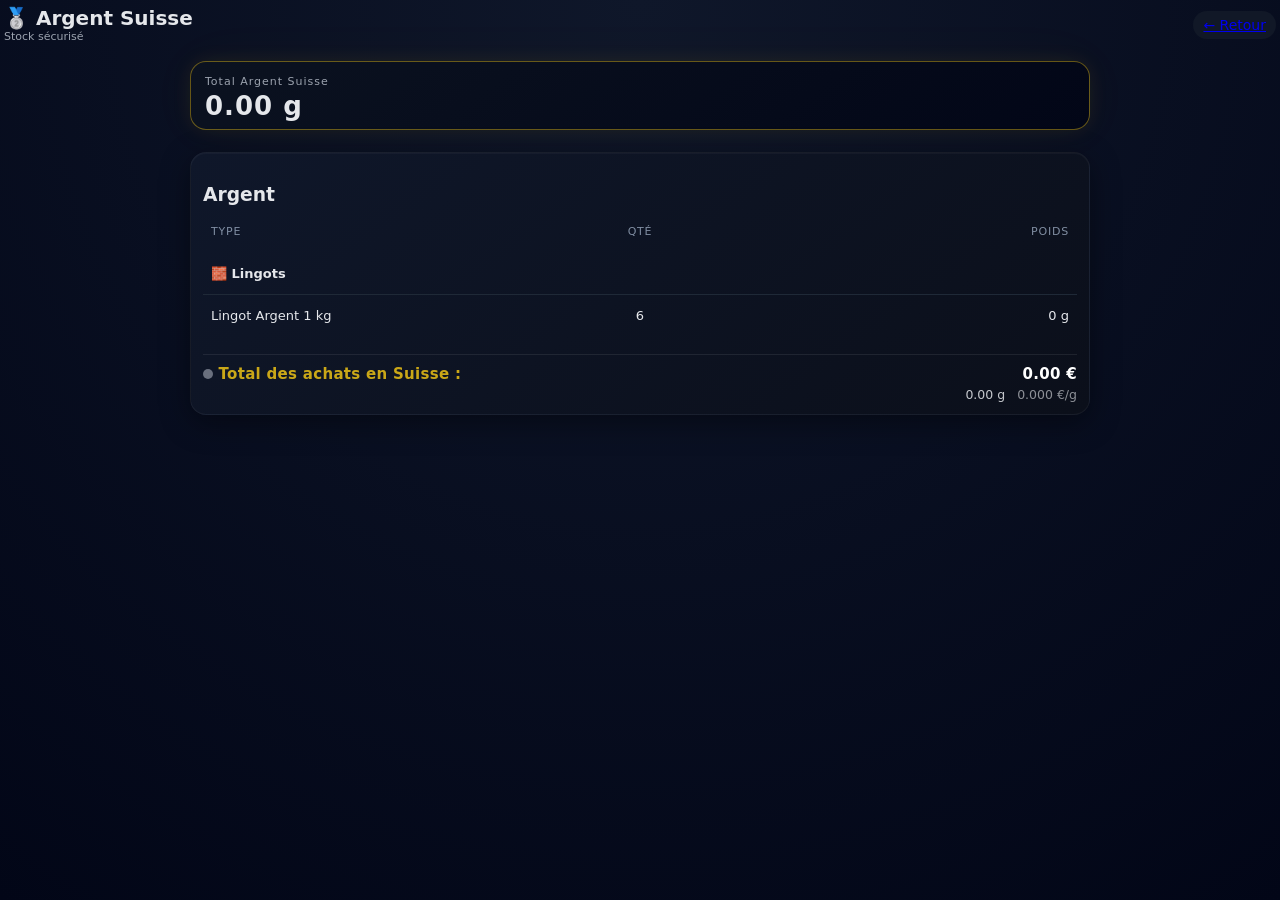
==== argent-suisse.html @ 0f7c6a0f "Add files via upload" ====
<!DOCTYPE html>
<html lang="fr">
<head>
  <meta charset="UTF-8">
  <meta name="viewport" content="width=device-width, initial-scale=1.0">
  <title>🥈 Argent Suisse</title>

  <link rel="stylesheet" href="style.css?v=20263004">
  <link rel="stylesheet" href="couleurs.css?v=20263004">
  
</head>

<body>

<!-- HEADER -->
<div class="header">
  <div class="header-left"><h2>🥈 Argent Suisse</h2><small>Stock sécurisé</small></div>
  <div class="header-right"><a href="index.html" class="badge">← Retour</a></div>
</div>

<div class="container"> <!-- TOTAL -->
<div class="highlight"><small>Total Argent Suisse</small><h2 id="totalSilver">0 g</h2></div>
<div class="card"><h3>Argent</h3>

	
  <!-- TABLE -->
  

    <table>
      <thead>
        <tr>
          <th>Type</th>
          <th>Qté</th>
          <th>Poids</th>
        </tr>
      </thead>

      <tbody>

        <!-- LINGOTS -->
        <tr>
          <td colspan="3"><strong>🧱 Lingots</strong></td>
        </tr>

        <tr data-label="L. 1Kg."><td>Lingot Argent 1 kg</td><td>6</td><td class="poids">0 g</td></tr>
		</tbody>  
</table>       

<br>

   
	<div class="total-line">
	   <span><span class="dot dot-argent"></span> Total des achats en Suisse : </span>
	   <span id="totalValeur">0 €</span>
	</div>
	<div class="total-sub">
		<span id="tableTotal">0 g</span>
	    <span id="prixMoyen">0 €/g</span>
	</div>

</div><!-- Fin CARD -->
</div><!-- Fin container -->  

<script src="achats.js"></script>	


<script>

// 🔹 données
const data = typeof metaux !== "undefined" ? metaux : [];

// 🔹 filtre ARGENT Suisse
const argentSuisse = data.filter(m => m.type === "ARGENT" && m.loc === "Suisse");

// 🔹 mapping
const map = {};

argentSuisse.forEach(m => {
  if (!map[m.label]) {
    map[m.label] = { poids: 0, total: 0 };
  }

  map[m.label].poids += m.poids || 0;
  map[m.label].total += m.tot || 0;
});

// 🔹 totaux
let totalPoids = 0;
let totalValeur = 0;

argentSuisse.forEach(m => {
  totalPoids += m.poids || 0;
  totalValeur += m.tot || 0;
});

// 🔹 injection lignes
document.querySelectorAll("tr[data-label]").forEach(row => {
  const label = row.dataset.label;
  const item = map[label];

  if (!item) return;

  const poidsCell = row.querySelector(".poids");
  if (poidsCell) {
    poidsCell.textContent = item.poids.toFixed(2) + " g";
  }
});

// 🔹 prix moyen
const prixMoyen = totalPoids > 0 ? totalValeur / totalPoids : 0;

// 🔹 affichage
document.getElementById("totalSilver").textContent =
  totalPoids.toFixed(2) + " g";

document.getElementById("tableTotal").textContent =
  totalPoids.toFixed(2) + " g";

document.getElementById("totalValeur").textContent =
  totalValeur.toFixed(2) + " €";

document.getElementById("prixMoyen").textContent =
  prixMoyen.toFixed(3) + " €/g";

</script>

</body>
</html>
---- style.css ----
/* ===== GLOBAL ===== */ 
body {
    margin: 0;
    min-height: 100vh;
    background: transparent;
    -webkit-tap-highlight-color: transparent;
    font-family: system-ui, sans-serif;
    color: #e5e7eb;
    overscroll-behavior: none;
}

.center {text-align: center;}

/* montant pro finance */
.amount {text-align: right; font-variant-numeric: tabular-nums; letter-spacing: 0.3px; }
.total-sub {display: flex; justify-content: flex-end; gap: 12px; font-size: 12.5px; font-weight: 500; margin-top: 4px; opacity: 0.85; }                
.total-sub span {font-variant-numeric: tabular-nums; }
#prixMoyen {opacity: 0.7; }


/* =====  
background: radial-gradient(circle at top, #0f172a, #020617);
===== */  

html {
     background: radial-gradient(circle at top, #0f172a, #020617);
}

.container {
    max-width: 900px;
    margin: auto;
    padding: 12px;
    position: relative;
    display: flex;
    flex-direction: column;
    gap: 12px;  /* 🔥 ESPACE GLOBAL ENTRE TOUS LES BLOCS */
}

h3 {
    margin-bottom: 6px;
}


h4 span {
    font-size: 12px;   /* 🔽 plus petit */
    opacity: 0.6;      /* 🔽 discret */
    margin-left: 4px;
    margin-bottom: 10px;
}


/* ===== TEXT UTILS ===== */
.text-muted { color: #9ca3af; }
.text-small { font-size: 12px; }
.gold { color: #facc15; }

/* ===== HEADER ===== */
.header {
    display: flex;
    justify-content: space-between;
    align-items: center;
    padding: 6px 4px;
}

.header-left {
    display: flex;
    flex-direction: column;
}

.header-left h2 {
    margin: 0;
    font-size: 20px;
}

.header-left small {
    font-size: 11px;
    color: #9ca3af;
}

.header-actions {
    display: flex;
    align-items: center;
    gap: 10px;
}

.header-right {
    display: flex;
    align-items: center;
}

.refresh {
    font-size: 18px;
    opacity: 0.7;
    cursor: pointer;
    transition: 0.2s;
}

.refresh:active {
    transform: scale(0.9);
}



/* Badge variation + perf style app */
.badge-perf {
    font-size: 13px;
    padding: 5px 10px;

    border-radius: 999px;
    font-weight: 500;

    opacity: 0.95;
    transform: translateY(-1px);
    transition: all 0.3s ease;
}

.badge-perf:not(.positive):not(.negative) {
    color: var(--ratio-froid);
}

/* 🔥 effet glow */
.badge-perf.positive {
    text-shadow: 0 0 6px rgba(34,197,94,0.4);
}

.badge-perf.negative {
    color: var(--perf-negative); /* 🔥 AJOUT CRUCIAL */
    opacity: 1;
    text-shadow: 0 0 6px rgba(239,68,68,0.4);
}




@keyframes pulse {
    0% { transform: scale(1); }
    50% { transform: scale(1.08); }
    100% { transform: scale(1); }
}

.badge-perf.flash {
    animation: pulse 0.4s ease;
}




.badge {
    padding: 6px 10px;
    border-radius: 20px;
    font-size: 14px;
    background: #111827;
}

/* ===== CARDS ===== */
.card {
    touch-action: manipulation;
    background: linear-gradient(145deg, #0f172a, #0b0f1a);
    backdrop-filter: blur(6px);
    border: 1px solid rgba(255,255,255,0.05);
    border-radius: 16px;
    padding: 12px;
    margin-top: 0px;
    transition: 0.2s;
    box-shadow: 
        0 8px 30px rgba(0,0,0,0.4),
        inset 0 1px 0 rgba(255,255,255,0.03);
pointer-events: auto;
}

.card.repartition {
    padding: 8px;
}

.card.repartition h3 {
    margin-bottom: 2px;
}

.card:hover {
    transform: translateY(-2px);
    box-shadow: 
        0 10px 40px rgba(0,0,0,0.6),
        inset 0 1px 0 rgba(255,255,255,0.04);
}

.card:active {
    transform: scale(0.98);
}

.card table {
    margin-bottom: -6px;
}




/* ===== Total Global ===== */

.highlight {
     box-shadow: 
        0 0 20px rgba(250, 204, 21, 0.08),
        0 0 60px rgba(250, 204, 21, 0.03);
    border: 1px solid rgba(250, 204, 21, 0.4);
    padding: 8px 14px;   /*  AVANT: 12px 16px */
    border-radius: 16px;
    background: linear-gradient(145deg, #0b1220, #020617);
    margin-bottom: 10px;  /*  espace sous le total */
}


.highlight small {
   font-size: 11px;
    margin-bottom: 2px;
    letter-spacing: 1px;
    color: #9ca3af;
}

.highlight h2 {
    margin: 2px 0 0;   /*  réduit espace */
    font-size: 26px;   /*  AVANT: 30px */
    font-weight: 700;
    letter-spacing: 1px;
}


/* ===== KPI ===== */
.kpi-grid {
    display: grid;
    grid-template-columns: repeat(3, 1fr);
    gap: 8px;
}


.kpi {
    height: 62px;
    padding: 10px;
    border-radius: 14px;

    background: linear-gradient(145deg, #0b1220, #020617);
    border: 1px solid rgba(255,255,255,0.08);

    display: flex;
    flex-direction: column;

    justify-content: flex-start; /* 🔥 LE FIX */
    gap: 2px; /* 🔥 micro spacing propre */

    position: relative;
}




.kpi small {
    font-size: 10px;
    color: #9ca3af;
    margin-bottom: 2px;
}


/* ===== valeur kpi centre ===== */
.kpi h3 {
    margin: 0;
    margin-top: 5px;
    font-size: 18px;
    text-align: center;
    font-weight: 600;
}

.kpi h3 span:first-child {
    margin: 0;
    margin-top: 4px; /* 🔥 descend un peu */
    font-size: 18px;
    font-weight: 600;
}





.kpi:nth-child(1),
.kpi:nth-child(3) {
    border: 1px solid rgba(250, 204, 21, 0.18);
    box-shadow: 0 0 8px rgba(250,204,21,0.08);
}


.kpi:nth-child(2) {
    border: 1px solid rgba(192, 192, 192, 0.35);

    box-shadow: 
        0 0 8px rgba(192,192,192,0.15),
        inset 0 0 4px rgba(255,255,255,0.05);
}

.kpi:active {
    transform: scale(0.97);
}

/* ===== valeur kpi % ===== */
.kpi-var {
    position: absolute;
    bottom: 6px;
    right: 8px;

    font-size: 11px;
    font-weight: 500;
    letter-spacing: 0.3px;

    white-space: nowrap;
}


/* ===== ALERT ===== */
.alert-box {
    margin-top: 6px;
    margin-bottom: 2px; /* 🔥 resserre vers le bas */
    padding: 6px 10px;
    border-radius: 8px;
    font-size: 12px;
    text-align: center;
    background: rgba(59, 130, 246, 0.1);
    color: #93c5fd; 
}

#zone-action {
    font-size: 11px;
    opacity: 0.75;
    display: block;
    margin-top: 2px;
}


/* ===== DONUT ===== */
@keyframes donutEnter {
    0% {
        transform: rotate(-120deg) scale(0.8);
        opacity: 0;
    }
    60% {
        transform: rotate(10deg) scale(1.05);
        opacity: 1;
    }
    100% {
        transform: rotate(0deg) scale(1);
    }
}


/*uniquement une animation d’entrée*/
.donut.enter .donut-inner {
    animation: donutEnter 0.8s ease-out;
}





.repartition-grid {
    display: grid;
    grid-template-columns: 1fr 1fr;
    gap: 16px;
}

.bloc {
    text-align: center;
    display: flex;
    flex-direction: column;
    align-items: center;
}

.donut {
    transform: none;
    position: relative;
    margin: 4px auto;
    isolation: isolate;
    width: 110px;
    height: 110px;
    border-radius: 50%;
    transition: transform 1s ease;
}


.donut-label {
    position: absolute;

    top: 0;
    left: 0;

    width: 100%;
    height: 100%;

    display: flex;
    align-items: center;
    justify-content: center;

    z-index: 10;
    pointer-events: none;

    text-align: center;
    font-variant-numeric: tabular-nums;

    transform: translateX(1px);
}


.donut-label > div {
    display: flex;
    flex-direction: column;
    align-items: center;
    justify-content: center;

    gap: 2px; /* 🔥 seul réglage autorisé */
}




.donut-label small {
    font-size: 10.5px;
    opacity: 0.65;
    margin: 0;
}


.donut-label span {
    font-size: 14px;
    font-weight: 600;
    margin: 0;
}



.donut-inner {
    width: 100%;
    height: 100%;
    border-radius: 50%;
    overflow: hidden;
    box-shadow: 
        0 0 0 1px rgba(255,255,255,0.06),
        0 8px 20px rgba(0,0,0,0.5),
        0 0 40px rgba(250, 204, 21, 0.18);
    animation: donutBreath 6s ease-in-out infinite;
    will-change: transform;
    display: flex;
    align-items: center;
    justify-content: center;
    pointer-events: none;
    z-index: 2;
    transform-origin: center;
}







.donut.show {
    transform: scale(1);
    opacity: 1;
}


/* micro effet “respiration” */
@keyframes donutBreath {
    0% { transform: scale(1); }
    50% { transform: scale(1.015); }
    100% { transform: scale(1); }
}





/* 🔥 effet lumière (haut) */
.donut::before {
    content: "";
    position: absolute;
    inset: 0;
    border-radius: 50%;

    background: radial-gradient(
        circle at 50% 0%,
        rgba(255,255,255,0.25),
        transparent 60%
    );

    opacity: 0.5;
    pointer-events: none;
}

/* 🔥 centre travaillé (profondeur réelle) */
.donut::after {
    content: "";
    position: absolute;
    inset: 22px;
    border-radius: 50%;

    background: radial-gradient(
        circle at 50% 50%,
        #020617 50%,
        #000 100%
    );

    z-index: 1;

    box-shadow:
        inset 0 10px 20px rgba(0,0,0,0.9),
        inset 0 -2px 4px rgba(255,255,255,0.06),
        0 0 0 1px rgba(255,255,255,0.03);
}


/* 🔥 hover subtil */
.donut:hover {
    transform: scale(1.05);
}


/* 🔵 ETF glow cohérent */
.donut.etf {
    box-shadow: 
        0 0 0 1px rgba(255,255,255,0.06),
        0 8px 20px rgba(0,0,0,0.5),
        0 0 25px rgba(56,189,248,0.20);
}






/* ===== TABLE ===== */
table {
    width: 100%;
    border-collapse: collapse;
    font-size: 13px;
    table-layout: fixed;
}

/* ===== HEADERS ===== */
th {
    color: #94a3b8;
    text-transform: uppercase;
    letter-spacing: 0.8px;
    font-size: 11px;
    font-weight: 500;
    padding: 10px 8px;
    text-align: left;
    opacity: 0.85;
}

tr {
    height: 42px;
    transition: background 0.2s ease;
}


/* ===== CELLS ===== */

td {
    padding: 10px 8px;
    border-bottom: 1px solid #1f2937;
    transition: color 0.3s ease;
}

/* dernière ligne */
table tr:last-child td {
    border-bottom: none;
}

/* hover */
tr:hover {
    background: rgba(255,255,255,0.03);
}

/* éviter retour ligne */
th, td {
    white-space: nowrap;
}

/* ===== ALIGNEMENTS PAR COLONNE ===== */

/* Type */
th:nth-child(1), td:nth-child(1) {
    text-align: left;
}

/* Stockage */
th:nth-child(2), td:nth-child(2) {
    text-align: center;
}

/* Qté */
th:nth-child(3), td:nth-child(3) {
    text-align: right;
}

/* Spot */
th:nth-child(4), td:nth-child(4) {
    text-align: right;
}

/* Gain */
th:nth-child(5),
td:nth-child(5) {
    text-align: right;
    font-weight: 600; /* ← on unifie ici */
    padding-right: 18px;
}




/* Perf */
th:nth-child(6),
td:nth-child(6) {
    text-align: right;
    font-weight: 600;
    padding-left: 10px;
}


/* chiffres propres */
td:nth-child(5),
td:nth-child(6) {
    font-variant-numeric: tabular-nums;
    letter-spacing: 0.2px;
}


td:nth-child(5) {
    opacity: 0.85;
}

td:nth-child(6) {
    opacity: 1;
}





/* ===== GRAPH ===== */
#chart-10j {
    width: 100% !important;
    height: 220px !important;
}


/* ===== Total des 2 derniers blocs Metaux et ETF ===== */
.total-line {
    margin-top: 4px;
    padding-top: 10px;
    border-top: 1px solid rgba(255,255,255,0.08);

    display: flex;
    justify-content: space-between;
    align-items: center;

    font-weight: 600;
    font-size: 15px;
    letter-spacing: 0.3px;

    color: #facc15;
}


/* petit effet premium sur le total */
.total-line span:first-child {
    opacity: 0.8;
}


.total-line span:last-child {
    color: #fff;
    font-weight: 700;
}


/* ===== RÉDUIRE L’ESPACE ENTRE DONUT ET LÉGENDE ===== */
.legend {
    margin-top: 6px;
    width: 100%;
    display: flex;
    flex-direction: column;
    align-items: center;
}



.legend-item {
     display: flex;
    align-items: center;
    justify-content: space-between;
    width: 160px;
    font-size: 13px;
    margin: 4px 0;
}

.legend-item span {
    opacity: 0.9;
}

.legend-item:hover {
    transform: translateX(4px);
    transition: 0.2s;
}

.dot {
    width: 8px;
    height: 8px;
    border-radius: 50%;
    display: inline-block;   /* 🔥 IMPORTANT */
}



.legend div::before {
    display: none !important;
}

.legend {
    list-style: none;
    padding-left: 0;
}

.legend div {
    display: block !important;
}

.legend-item::before {
    display: none !important;
    content: none !important;
}

.legend-item span:nth-child(2){
    opacity: 0.85;
}

.legend-item span:last-child {
    font-variant-numeric: tabular-nums;
}

.legend-item {
    font-size: 13px;
    letter-spacing: 0.2px;
}

.alert-nord-tempere {
    background: linear-gradient(
        135deg,
        rgba(30, 58, 95, 0.6),
        rgba(14, 165, 233, 0.5)
    );
    color: #e0f2fe;
}


.refresh.spin {
    animation: spin 0.8s ease-in-out;
}

@keyframes spin {
    from { transform: rotate(0deg); }
    to { transform: rotate(360deg); }
}


/* ===== BPGDM ===== */
.etf-header {
    display: flex;
    justify-content: space-between;
    align-items: center;
}

.bpgdm-badge {
    font-size: 11px;
    padding: 3px 8px;
    border-radius: 999px;

    opacity: 0.8;
    font-weight: 500;

    background: rgba(255,255,255,0.05);
    border: 1px solid rgba(255,255,255,0.08);

    letter-spacing: 0.2px;
}

@keyframes flashStrong {
    0% {
        transform: scale(1);
        opacity: 1;
        text-shadow: 0 0 0px rgba(34,197,94,0.4);
    }
    50% {
        transform: scale(1.25);
        opacity: 0.6;
        text-shadow: 0 0 12px rgba(34,197,94,0.9);
    }
    100% {
        transform: scale(1);
        opacity: 1;
        text-shadow: 0 0 0px rgba(34,197,94,0.4);
    }
}

.flash-strong {
    animation: flashStrong 0.9s ease-in-out infinite;
}


/* 🔥 glow dynamique alert */
.alert-glow-soft {
    box-shadow: 
        0 0 10px rgba(251,146,60,0.25),
        0 0 30px rgba(251,146,60,0.12);
}

.alert-glow-strong {
    box-shadow: 
        0 0 12px rgba(34,197,94,0.5),
        0 0 40px rgba(34,197,94,0.25),
        0 0 80px rgba(34,197,94,0.12);
}

.timeframe {
    display: flex;
    gap: 10px;
    margin-top: 12px;
    margin-bottom: 10px;
}

.tf {
    flex: 1;
    padding: 10px 0;
    border-radius: 10px;
    background: #020617;
    color: #94a3b8;
    border: 1px solid rgba(148,163,184,0.15);
    font-size: 12px;
    font-weight: 500;
    transition: all 0.25s ease;
}

/* 🔥 actif */
.tf.active {
    background: #38bdf8;
    color: #020617;
    border-color: #38bdf8;
    box-shadow: 0 0 10px rgba(56,189,248,0.4);
}

/* ✨ hover subtil */
.tf:not(.active):hover {
    color: #cbd5f5;
    border-color: rgba(148,163,184,0.3);
}

/* 👇 micro interaction (effet app) */
.tf:active {
    transform: scale(0.97);
}


/* 🔥 Rendre ratio vivant */
#ratio {
    cursor: pointer;
    position: relative;
    transition: all 0.25s ease;
}

#ratio:hover {
    color: var(--ratio-hover);
    text-shadow: 0 0 8px var(--ratio-hover-glow);
}

#ratio:active {
    transform: scale(0.96);
}

.ratio-hint {
    font-size: 12px;
    opacity: 0.5;
    margin-left: 4px;
    transition: 0.2s;
}

#ratio:hover .ratio-hint {
    opacity: 1;
    transform: scale(1.2);
}


/* ===== BOUSSOLE ===== */

/* container */
.boussole-container {
    position: relative;
    max-width: 360px;
    margin: 60px auto 20px;
}

/* image */
.boussole-img {
    width: 100%;
    border-radius: 20px;
    box-shadow: 0 10px 40px rgba(0,0,0,0.6);
}


/* aiguille */
.needle {
    position: absolute;

    top: 38.8%;
    left: 50%;

    width: 3px;
    height: 28.9%;

    /* 🎯 dégradé plus lisible */
    background: linear-gradient(to top, #b45309, #facc15 70%, #fff);

    transform-origin: bottom center;

    border-radius: 2px;

    /* 🔥 contraste + profondeur */
    box-shadow: 
        0 0 10px rgba(250,204,21,0.7),
        0 0 2px rgba(0,0,0,0.8),
        0 0 4px rgba(0,0,0,0.6);

    /* 🎯 contour léger pour détacher du fond */
    border: 1px solid rgba(0,0,0,0.5);
}


/* centre de l’aiguille */
.needle::after {
    content: "";
    position: absolute;

    bottom: 0;
    left: 50%;
    transform: translate(-50%, 50%);

    width: 12px;
    height: 12px;

    background: radial-gradient(circle, #facc15, #f59e0b);
    border-radius: 50%;

    box-shadow: 0 0 14px rgba(250,204,21,0.9);
}

/* texte zone */
.boussole-zone {
    margin-top: 20px;
    font-size: 13px;
    opacity: 0.7;
}

/* valeur ratio */
.boussole-value {
    font-size: 26px;
    font-weight: 600;
}


.boussole-center {
    position: absolute;

    top: 50%;
    left: 50%;

    transform: translate(-50%, -50%);

    text-align: center;

    font-size: 14px;
    color: #e2e8f0;

    pointer-events: none;
}


.boussole-zone,
.boussole-value {
    text-align: center;
}

.zone-wrapper {
    display: flex;
    flex-direction: column;
    align-items: center;
}


.boussole-info {
    position: relative;
    text-align: center;
    font-size: 11px;
    opacity: 0.7;
    cursor: pointer;
}

.tooltip {
    opacity: 0;
    pointer-events: none;

    position: absolute;
    bottom: 130%;
    left: 50%;
    transform: translateX(-50%);

    background: #020617;
    color: #e2e8f0;
    padding: 6px 10px;
    border-radius: 6px;

    font-size: 11px;
    white-space: nowrap;

    border: 1px solid rgba(255,255,255,0.1);
    box-shadow: 0 10px 30px rgba(0,0,0,0.6);

    transition: opacity 0.2s ease;
}

.tooltip.show {
    opacity: 1;
    pointer-events: auto;
}


.tooltip::after {
    content: "";
    position: absolute;
    top: 100%;
    left: 50%;
    transform: translateX(-50%);

    border-width: 5px;
    border-style: solid;
    border-color: #020617 transparent transparent transparent;
}

/* ===== ANIMATIONS bloc alertes (version propre PC + mobile) ===== */

@keyframes pulseGreen {
    0%   { box-shadow: 0 0 6px rgba(34,197,94,0.15); }
    50%  { box-shadow: 0 0 16px rgba(34,197,94,0.35); }
    100% { box-shadow: 0 0 6px rgba(34,197,94,0.15); }
}

@keyframes pulseRed {
    0%   { box-shadow: 0 0 6px rgba(239,68,68,0.15); }
    50%  { box-shadow: 0 0 16px rgba(239,68,68,0.35); }
    100% { box-shadow: 0 0 6px rgba(239,68,68,0.15); }
}

@keyframes pulseOrange {
    0%   { box-shadow: 0 0 6px rgba(250,204,21,0.15); }
    50%  { box-shadow: 0 0 16px rgba(250,204,21,0.35); }
    100% { box-shadow: 0 0 6px rgba(250,204,21,0.15); }
}


/* ===== BASE ===== */

.alert-box {
   text-align: center;   /* 🔥 centre le texte */
   transition: box-shadow 0.4s ease;
   overflow: hidden;
   background: rgba(15,23,42,0.85);
}



/* ===== STATES ===== */

/* 🟢 Achat fort */
.alert-glow-strong {
    box-shadow: inset 0 0 12px rgba(34,197,94,0.25);
}

/* 🔴 Vente */
.alert-glow-soft {
    animation: pulseRed 2.5s infinite;
}

/* 🟠 Transition / métaux chauds */
.alert-glow-warm {
    animation: pulseOrange 2.5s infinite;
}

/* 🔵 Hold */
.alert-glow-neutral {
    box-shadow:
        0 0 10px rgba(56,189,248,0.15),
        0 0 25px rgba(56,189,248,0.2);
}


/* ===== MARKET INDICATOR ===== */

.total-wrapper {
    display: flex;
    justify-content: space-between;
    align-items: center;
}

.total-left {
    display: flex;
    flex-direction: column;
}

.total-right {
    display: flex;
    flex-direction: column;
    justify-content: center;  /* 🔥 centre contenu interne */
    align-items: flex-end;    /* garde aligné à droite */
    text-align: right;
}


/* badge */
.market-badge {
    background: transparent;   /* 🔥 enlève la box */
    border: none;              /* 🔥 supprime cadre */
    box-shadow: none;          /* 🔥 enlève effet bouton */
    font-size: 13px;
    font-weight: 600;
    padding: 0;                /* 🔥 enlève padding */ 
}


/* contexte */
.market-context {
    font-size: 11px;
    opacity: 0.7;
    margin-top: 2px;
    background: transparent;  
}

.total-wrapper {
    display: flex;
    justify-content: space-between;
    align-items: center; /* 🔥 centre verticalement */
}

@media (max-width: 600px){

    .total-wrapper {
        flex-direction: column;     /* 🔥 empile */
        align-items: flex-start;    /* aligné gauche */
        gap: 6px;
    }

    .total-right {
        align-items: flex-start;    /* 🔥 aligne avec le total */
        text-align: left;
    }

    .market-badge {
        font-size: 12px;
    }

    .market-context {
        font-size: 11px;
    }
}


/* 🔥 DESKTOP = UNE LIGNE */
.total-left {
    display: flex;
    align-items: baseline;
    gap: 6px;
    flex-wrap: nowrap;
}

.total-left small {
    margin: 0;
    white-space: nowrap;
    font-size: 12px;
}

.total-left small::after {
    content: " :";
}

.total-left h2 {
    margin: 0;
    font-size: 20px;
    white-space: nowrap;
}


@media (max-width: 600px){

    .total-left {
        width: 100%;              /* 🔥 prend toute la largeur */
        display: flex;
        flex-direction: column;
        align-items: center;      /* 🔥 centre horizontal */
        text-align: center;       /* 🔥 centre texte */
    }

}







/* ===== Show valeur ds donut ===== */


.donut::before,
.donut::after {
    pointer-events: none;
}




.popup-content {
    background: linear-gradient(145deg, #0b1220, #020617);
    padding: 16px 20px;
    border-radius: 14px;
    border: 1px solid rgba(255,255,255,0.08);
    text-align: center;
    font-size: 14px;
}

.popup-content div {
    margin: 6px 0;
}

#donut-metaux {
    touch-action: manipulation;
    position: relative;
    z-index: 5;
    cursor: pointer;
    pointer-events: auto;
}

.donut-inner {
    pointer-events: none;
}


.donut-label {
    pointer-events: none;
}




.donut::after {
    pointer-events: none;
}



.donut-tooltip {
    position: absolute;
    inset: 22px;

    display: flex;
    flex-direction: column;
    align-items: center;
    justify-content: center;

    background: rgba(2, 6, 23, 0.92);
    border-radius: 50%;

    font-size: 12px;
    text-align: center;
    line-height: 1.4;

    /* 🔥 animation smooth */
    opacity: 0;
    transform: scale(0.85);
    transition: all 0.25s ease;

    /* 🔥 interaction */
    pointer-events: none;

    /* 🔥 IMPORTANT : passe au-dessus de tout */
    z-index: 5;

    /* 🔥 profondeur */
    box-shadow:
        inset 0 0 20px rgba(0,0,0,0.8),
        0 0 15px rgba(0,0,0,0.4);
}


/* 🔥 état visible */
.donut-tooltip.show {
    opacity: 1;
    transform: scale(1);
    pointer-events: auto;
}


/* 🔥 style texte interne */
.donut-tooltip div {
    margin: 2px 0;
    font-weight: 500;
    letter-spacing: 0.3px;
}


/* 🔥 petite amélioration lisibilité */
.donut-tooltip div:nth-child(1) {
    color: #facc15; /* Or Suisse */
}

.donut-tooltip div:nth-child(2) {
    color: #f59e0b; /* Or Belgique */
}

.donut-tooltip div:nth-child(3) {
    color: #cbd5f5; /* Argent */
}


.global-split {
    display: flex;
    justify-content: space-between;
    margin-top: 6px;
    font-size: 13px;
    opacity: 0.85;
}

.alloc-grid{
    display:grid;
    grid-template-columns: 1fr 1fr;
    gap:12px;
}

.pill{
    display:flex;
    justify-content:space-between;
    align-items:center;
    padding:10px 14px;
    border-radius:12px;
    background:rgba(15,23,42,0.6);
    font-size:14px;
    backdrop-filter: blur(6px);
    border:1px solid rgba(148,163,184,0.1);
}

/* couleurs subtiles */
.pill.or strong{ color:#facc15; }
.pill.argent strong{ color:#e5e7eb; }
.pill.metaux strong{ color:#38bdf8; }
.pill.etf strong{ color:#38bdf8; }


/* ===== ALIGNEMENT DONUT CONTENT ===== */
.donut-label .content {
    display: flex;
    flex-direction: column;
    align-items: center;     /* 🔥 centre horizontal */
    justify-content: center; /* 🔥 centre vertical */
    text-align: center;
    gap: 2px;
    width: 100%;
}

.donut-label .content div {
    margin: 2px 0;
    display: flex;
    align-items: center;
    justify-content: center; /* 🔥 centre chaque ligne */
    font-size: 12.5px;
    line-height: 1.2;
    gap: 6px;
}

.donut-label .content small {
    font-size: 10px;
    opacity: 0.6;
}
.donut-label .content small {
    font-size: 10px;
    opacity: 0.6;
}

/* ===== JOURNAL ===== */

.journal-container {
    max-width: 760px;
    margin: auto;
    padding: 16px 12px;
    line-height: 1.65;
    font-size: 14px;
    color: #e2e8f0;
}

/* titre principal */
.journal-container h2 {
    margin-bottom: 10px;
    font-size: 20px;
}

/* sections */
.journal-container h3 {
    margin-top: 22px;
    font-size: 14px;
    color: #38bdf8;
    letter-spacing: 0.3px;
}

/* paragraphes */
.journal-container p {
    margin-top: 8px;
    opacity: 0.95;
}

/* table journal (différente de ton dashboard) */
.journal-table {
    width: 100%;
    border-collapse: collapse;
    margin-top: 10px;
    font-size: 13px;
}

.journal-table th {
    text-align: left;
    font-size: 11px;
    color: #94a3b8;
    padding: 6px;
}

.journal-table td {
    padding: 6px;
    border-bottom: 1px solid rgba(255,255,255,0.08);
}

/* signature */
.signature {
    margin-top: 20px;
    opacity: 0.75;
    font-style: italic;
    line-height: 1.5;
}

/* bloc final */
.journal-container b {
    font-weight: 600;
}

/* mobile */
@media (max-width: 600px){
    .journal-container {
        font-size: 13.5px;
        padding: 12px 10px;
    }
}

/* ===== JOURNAL NAV ===== */

.journal-nav {
    display: flex;
    flex-direction: column;
    gap: 10px;
}

.journal-nav button {
    padding: 14px;
    border-radius: 12px;

    background: linear-gradient(145deg, #0b1220, #020617);
    border: 1px solid rgba(255,255,255,0.08);

    color: #e5e7eb;
    font-size: 14px;
    font-weight: 500;

    transition: all 0.2s ease;
}

.journal-nav button:hover {
    transform: translateY(-2px);
    box-shadow: 0 0 15px rgba(56,189,248,0.2);
}

.journal-nav button:active {
    transform: scale(0.97);
}
---- couleurs.css ----
/* === BASE UI === */
#alert-text {
  font-weight: 600;
  transition: color 0.3s ease;
}

:root {
  --or-suisse: #facc15;
  --or-belgique: #fde68a;
  --argent: #9ca3af;

  --etf-monde: #38bdf8;
  --etf-seniors: #E0B0FF;  /* Mauve classique - Parme */
  --etf-juniors: #F2E6F5;  /* mauve très clair */

  --ratio-froid: #9ca3af;
  --ratio-moyen: #f59e0b;
  --ratio-chaud: #ef4444;
  --ratio-hover: #d1d5db;
  --ratio-hover-glow: rgba(56,189,248,0.6);

  --donut-gap: rgba(2,6,23,0.75);

  /* ✅ ICI le FIX */
  --perf-positive: #22c55e;
  --perf-negative: #ef4444;

  --bpgdm-neutral: #fb923c;
  --bpgdm-accum: #4ade80;


  --market-extreme-low: #ef4444;
  --market-low: #fb923c;
  --market-neutral: #94a3b8;
  --market-high: #22c55e;
  --market-extreme-high: #facc15;



  --chart-up: #22c55e;
  --chart-down: #ef4444;
  --chart-up-soft: #4ade80;
  --chart-down-soft: #f87171;

  --chart-mm: #a78bfa;

  --chart-tooltip-bg: #0f172a;
  --chart-tooltip-border: #38bdf8;
  --chart-text: #e2e8f0;

  --chart-white: #ffffff;
}


/* RATIO */
.ratio-froid {
  color: var(--ratio-froid);
}

.ratio-moyen {
  color: var(--ratio-moyen);
}

.ratio-chaud {
  color: var(--ratio-chaud);
}


/* DOTS */
 .dot {
  width: 10px;
  height: 10px;
  border-radius: 50%;
  display: inline-block;
}
.dot-or-suisse { background: var(--or-suisse); }
.dot-or-belgique { background: var(--or-belgique); }
.dot-argent { background: var(--argent); }

.dot-monde { background: var(--etf-monde); }
.dot-seniors { background: var(--etf-seniors); }
.dot-juniors { background: var(--etf-juniors); }


/* GAINS - PERF */
.positive { color: var(--perf-positive); font-weight: 600; transition: color 0.3s ease;}
.negative { color: var(--perf-negative); font-weight: 600; transition: color 0.3s ease;}





/* BPGDM */
.bpgdm-buy { color: var(--perf-positive); }
.bpgdm-sell { color: var(--perf-negative); }
.bpgdm-neutral { color: var(--bpgdm-neutral); }
.bpgdm-accum { color: var(--bpgdm-accum); }
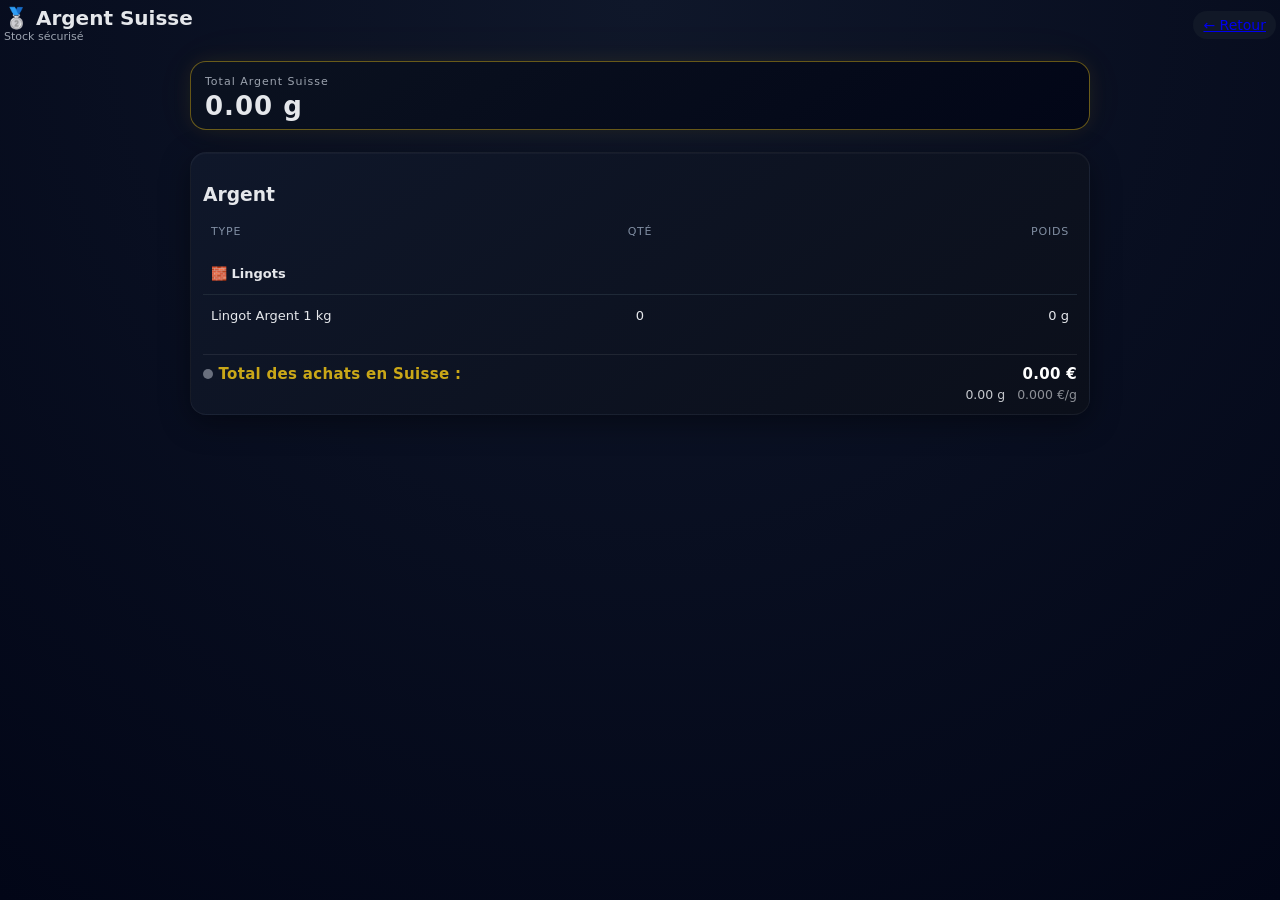
==== commit bac3e667: "Update argent-suisse.html" ====
--- a/argent-suisse.html
+++ b/argent-suisse.html
@@ -42,7 +42,7 @@
           <td colspan="3"><strong>🧱 Lingots</strong></td>
         </tr>
 
-        <tr data-label="L. 1Kg."><td>Lingot Argent 1 kg</td><td>6</td><td class="poids">0 g</td></tr>
+        <tr data-label="L. 1Kg."><td>Lingot Argent 1 kg</td><td>0</td><td class="poids">0 g</td></tr>
 		</tbody>  
 </table>       
 
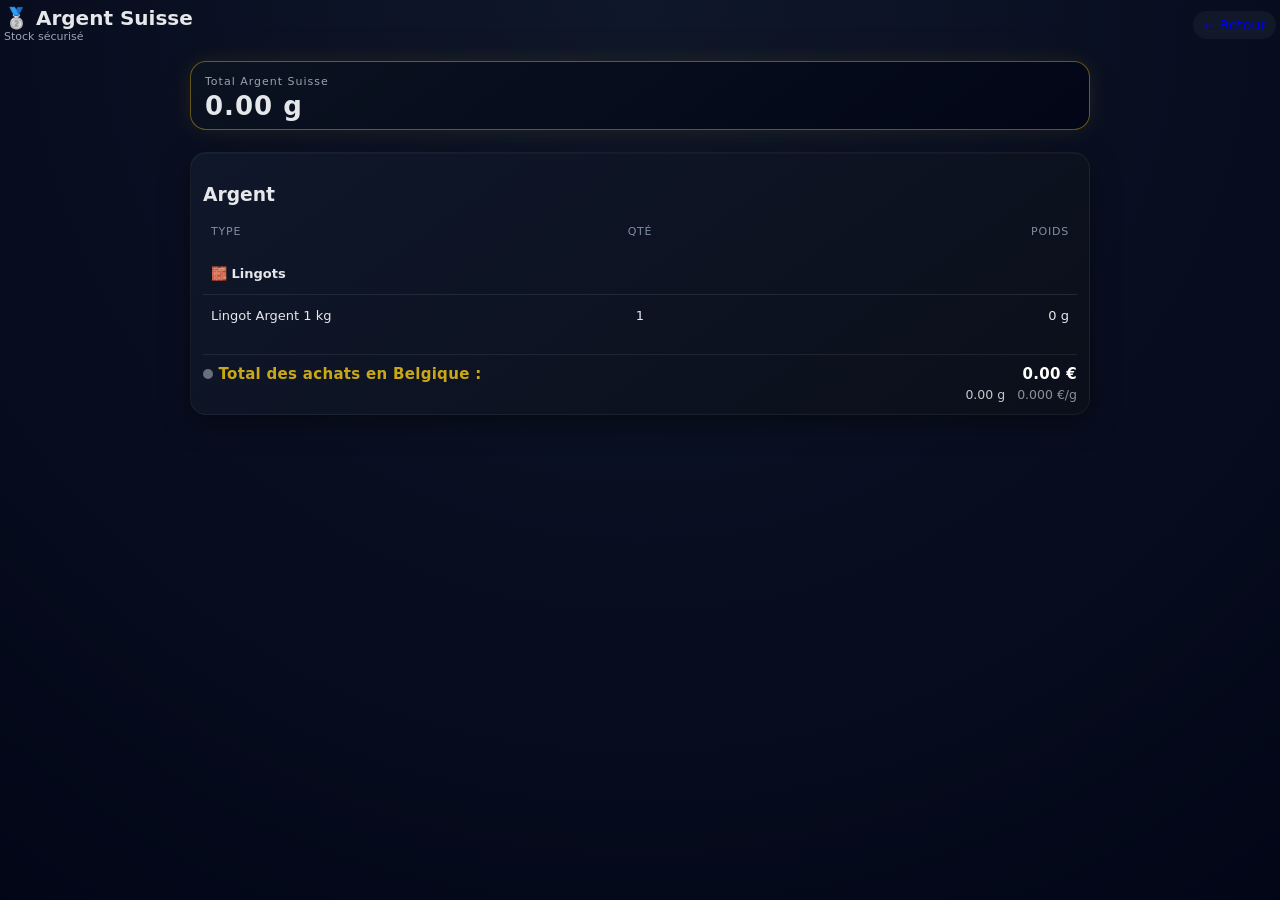
==== commit 3f0475d9: "Update argent-suisse.html" ====
--- a/argent-suisse.html
+++ b/argent-suisse.html
@@ -3,7 +3,7 @@
 <head>
   <meta charset="UTF-8">
   <meta name="viewport" content="width=device-width, initial-scale=1.0">
-  <title>🥈 Argent Suisse</title>
+  <title>🥈 Argent Belgique</title>
 
   <link rel="stylesheet" href="style.css?v=20263004">
   <link rel="stylesheet" href="couleurs.css?v=20263004">
@@ -42,7 +42,7 @@
           <td colspan="3"><strong>🧱 Lingots</strong></td>
         </tr>
 
-        <tr data-label="L. 1Kg."><td>Lingot Argent 1 kg</td><td>0</td><td class="poids">0 g</td></tr>
+        <tr data-label="L. 1Kg."><td>Lingot Argent 1 kg</td><td>1</td><td class="poids">0 g</td></tr>
 		</tbody>  
 </table>       
 
@@ -50,7 +50,7 @@
 
    
 	<div class="total-line">
-	   <span><span class="dot dot-argent"></span> Total des achats en Suisse : </span>
+	   <span><span class="dot dot-argent"></span> Total des achats en Belgique : </span>
 	   <span id="totalValeur">0 €</span>
 	</div>
 	<div class="total-sub">
@@ -70,7 +70,7 @@
 const data = typeof metaux !== "undefined" ? metaux : [];
 
 // 🔹 filtre ARGENT Suisse
-const argentSuisse = data.filter(m => m.type === "ARGENT" && m.loc === "Suisse");
+const argentSuisse = data.filter(m => m.type === "ARGENT" && m.loc === "Belgique");
 
 // 🔹 mapping
 const map = {};
--- a/couleurs.css
+++ b/couleurs.css
@@ -5,13 +5,13 @@
 }
 
 :root {
-  --or-suisse: #facc15;
-  --or-belgique: #fde68a;
+  --or-suisse: #fde68a;
+  --or-belgique: #facc15;
   --argent: #9ca3af;
 
   --etf-monde: #38bdf8;
   --etf-seniors: #E0B0FF;  /* Mauve classique - Parme */
-  --etf-juniors: #F2E6F5;  /* mauve très clair */
+  --etf-juniors: #FF69B4;  /* rose hot pink */
 
   --ratio-froid: #9ca3af;
   --ratio-moyen: #f59e0b;
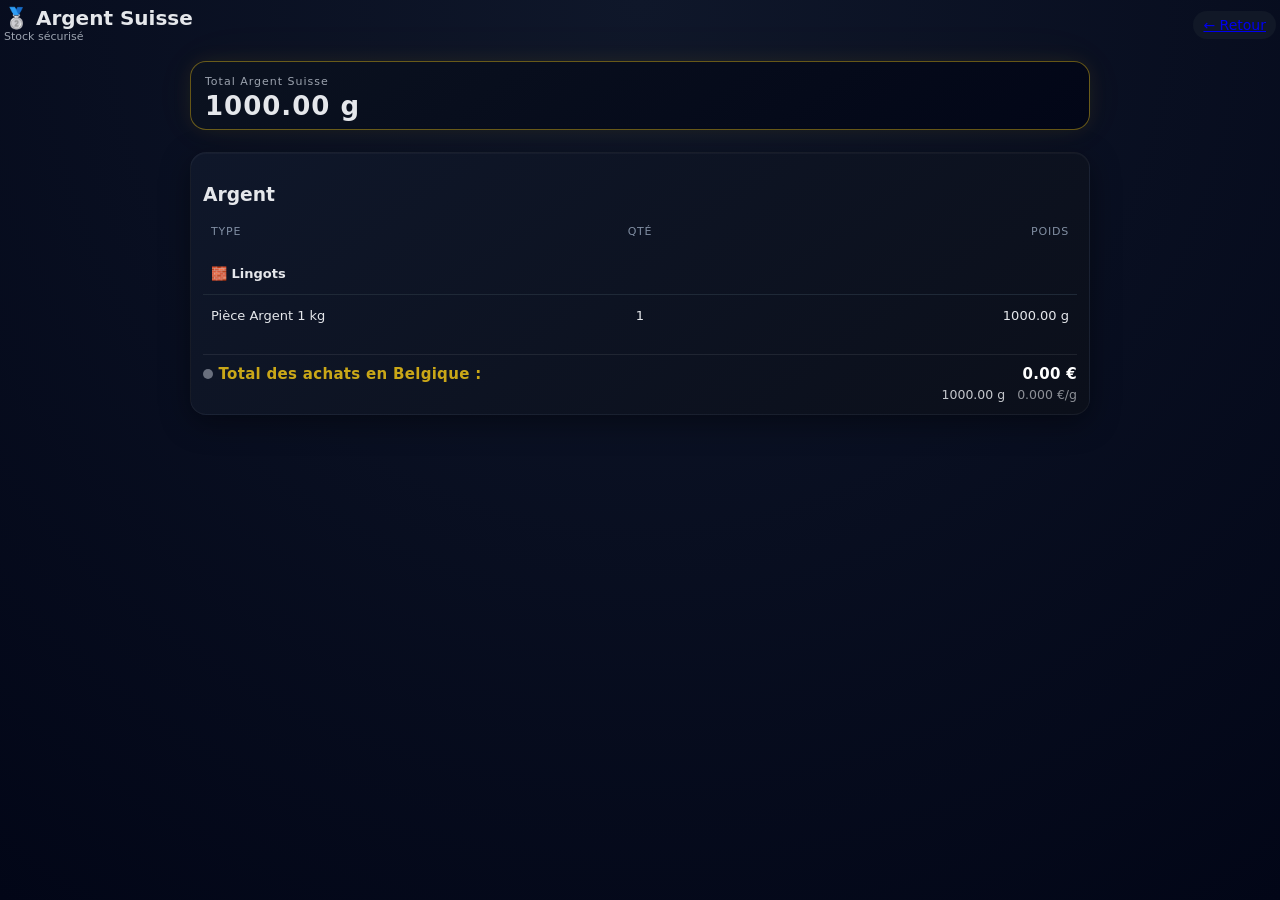
==== commit aa542908: "Update argent-suisse.html" ====
--- a/argent-suisse.html
+++ b/argent-suisse.html
@@ -42,7 +42,7 @@
           <td colspan="3"><strong>🧱 Lingots</strong></td>
         </tr>
 
-        <tr data-label="L. 1Kg."><td>Lingot Argent 1 kg</td><td>1</td><td class="poids">0 g</td></tr>
+        <tr data-label="P. 1Kg."><td>Pièce Argent 1 kg</td><td>1</td><td class="poids">0 g</td></tr>
 		</tbody>  
 </table>       
 
@@ -69,13 +69,13 @@
 // 🔹 données
 const data = typeof metaux !== "undefined" ? metaux : [];
 
-// 🔹 filtre ARGENT Suisse
-const argentSuisse = data.filter(m => m.type === "ARGENT" && m.loc === "Belgique");
+// 🔹 filtre ARGENT Belgique
+const argentBelgique = data.filter(m => m.type === "ARGENT" && m.loc === "Belgique");
 
 // 🔹 mapping
 const map = {};
 
-argentSuisse.forEach(m => {
+argentBelgique.forEach(m => {
   if (!map[m.label]) {
     map[m.label] = { poids: 0, total: 0 };
   }
@@ -88,7 +88,7 @@
 let totalPoids = 0;
 let totalValeur = 0;
 
-argentSuisse.forEach(m => {
+argentBelgique.forEach(m => {
   totalPoids += m.poids || 0;
   totalValeur += m.tot || 0;
 });
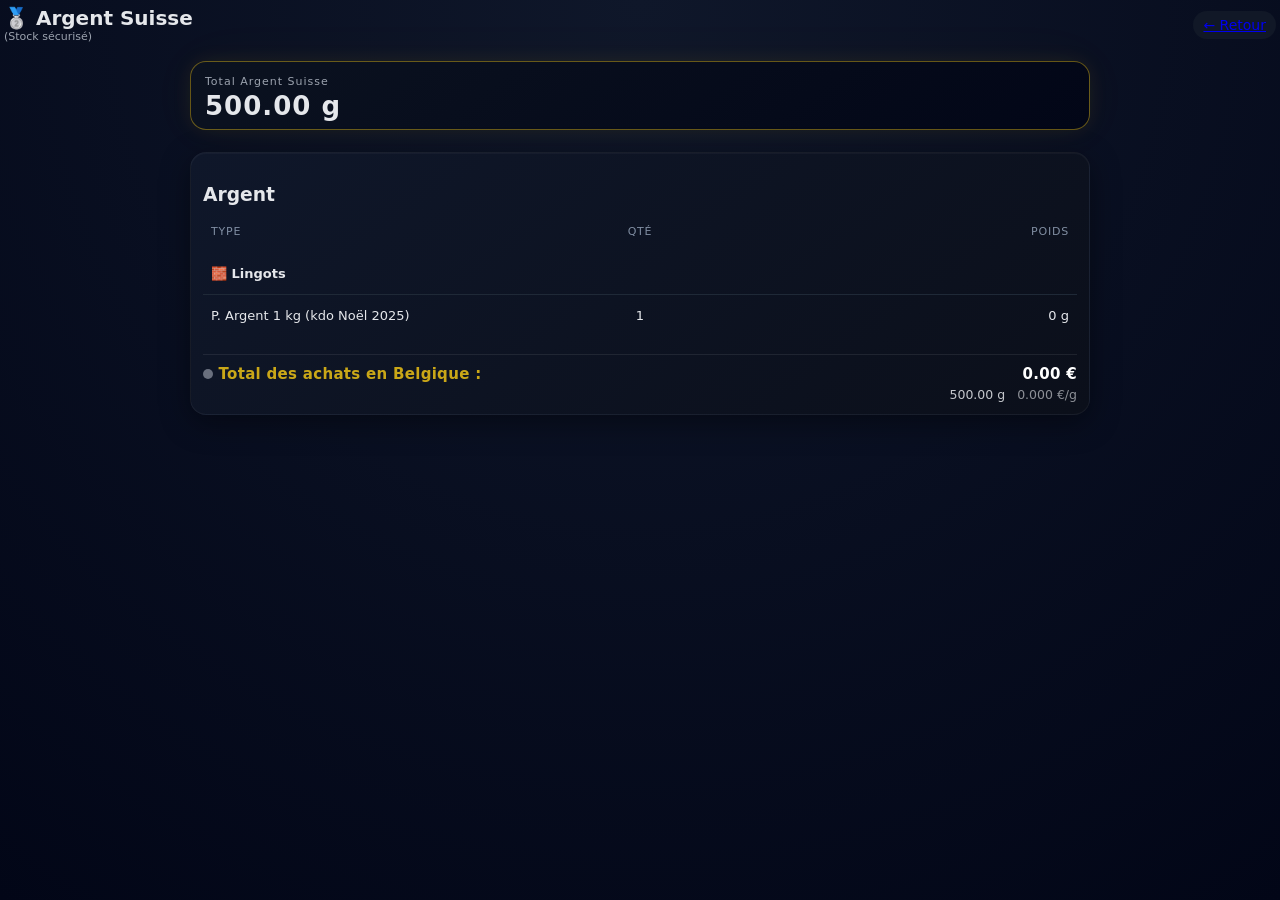
==== commit 38b19694: "Update argent-suisse.html" ====
--- a/argent-suisse.html
+++ b/argent-suisse.html
@@ -14,7 +14,7 @@
 
 <!-- HEADER -->
 <div class="header">
-  <div class="header-left"><h2>🥈 Argent Suisse</h2><small>Stock sécurisé</small></div>
+  <div class="header-left"><h2>🥈 Argent Suisse</h2><small>(Stock sécurisé)</small></div>
   <div class="header-right"><a href="index.html" class="badge">← Retour</a></div>
 </div>
 
@@ -42,7 +42,7 @@
           <td colspan="3"><strong>🧱 Lingots</strong></td>
         </tr>
 
-        <tr data-label="P. 1Kg."><td>Pièce Argent 1 kg</td><td>1</td><td class="poids">0 g</td></tr>
+        <tr data-label="P. 1Kg"><td>P. Argent 1 kg (kdo Noël 2025)</td><td>1</td><td class="poids">0 g</td></tr>
 		</tbody>  
 </table>       
 
@@ -70,7 +70,7 @@
 const data = typeof metaux !== "undefined" ? metaux : [];
 
 // 🔹 filtre ARGENT Belgique
-const argentBelgique = data.filter(m => m.type === "ARGENT" && m.loc === "Belgique");
+const argentBelgique = data.filter(m => m.type === "ARGENT" && m.loc === "Bel.");
 
 // 🔹 mapping
 const map = {};
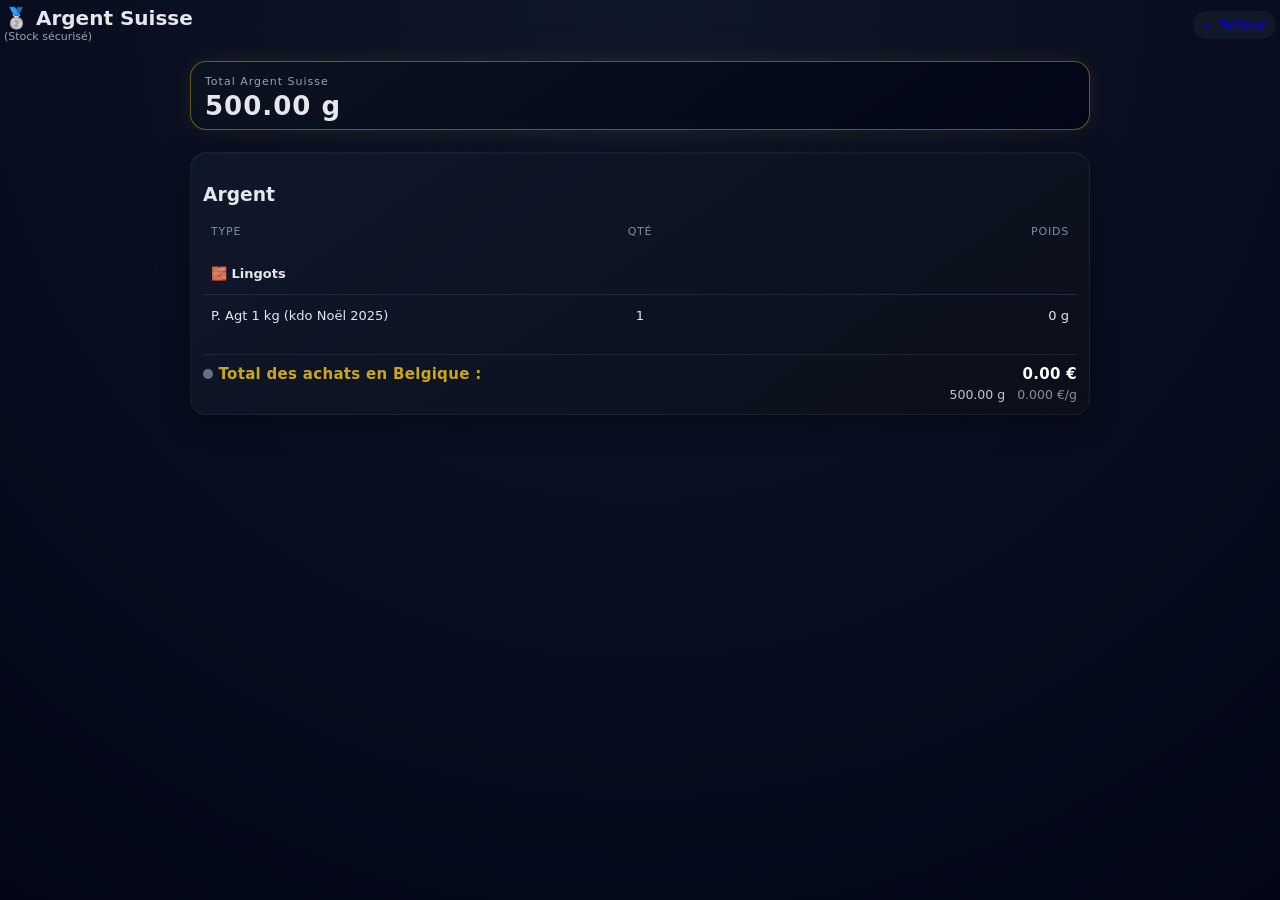
==== commit 13c2c84c: "Update argent-suisse.html" ====
--- a/argent-suisse.html
+++ b/argent-suisse.html
@@ -42,7 +42,7 @@
           <td colspan="3"><strong>🧱 Lingots</strong></td>
         </tr>
 
-        <tr data-label="P. 1Kg"><td>P. Argent 1 kg (kdo Noël 2025)</td><td>1</td><td class="poids">0 g</td></tr>
+        <tr data-label="P.1Kg."><td>P. Agt 1 kg (kdo Noël 2025)</td><td>1</td><td class="poids">0 g</td></tr>
 		</tbody>  
 </table>       
 
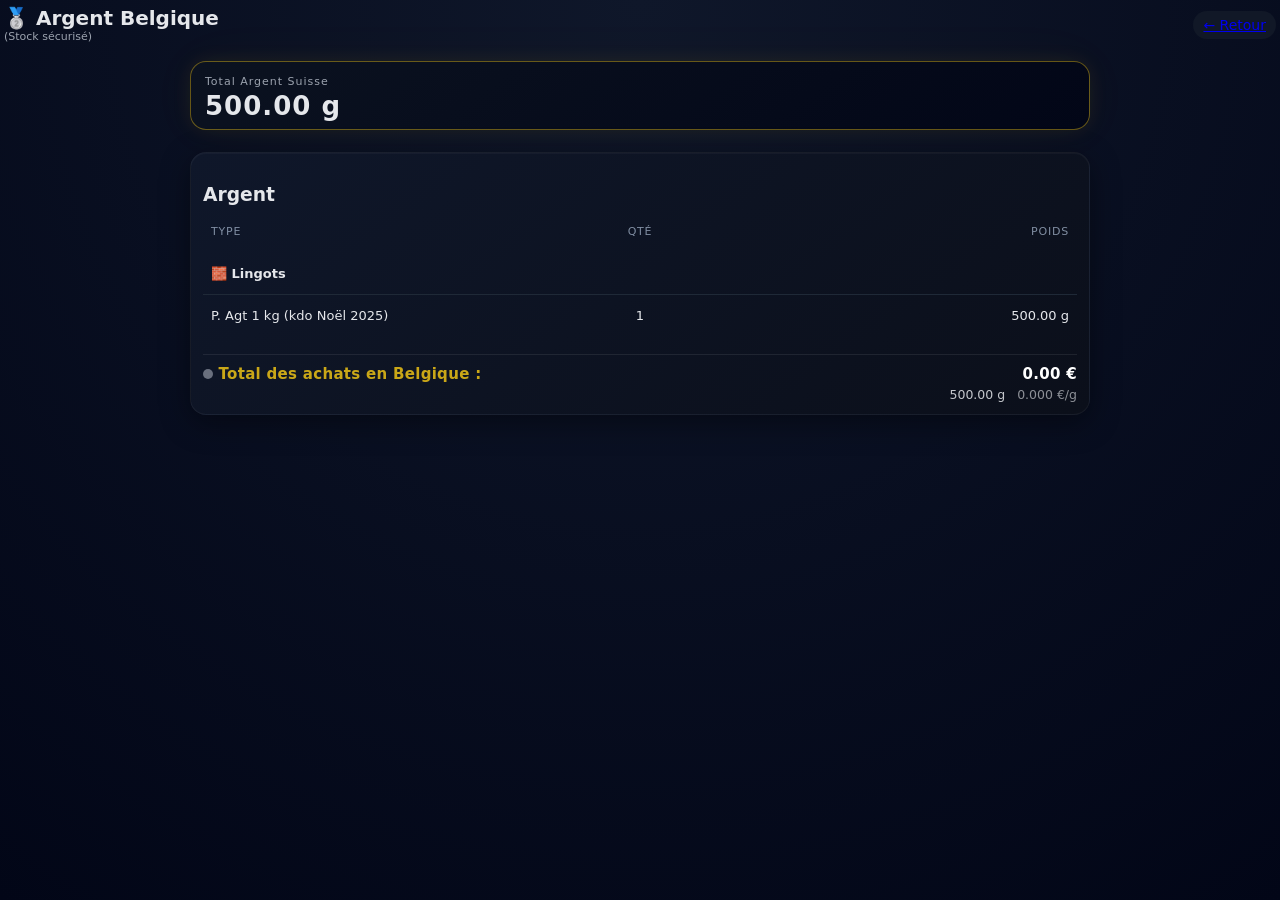
==== commit 8760e147: "Update argent-suisse.html" ====
--- a/argent-suisse.html
+++ b/argent-suisse.html
@@ -14,7 +14,7 @@
 
 <!-- HEADER -->
 <div class="header">
-  <div class="header-left"><h2>🥈 Argent Suisse</h2><small>(Stock sécurisé)</small></div>
+  <div class="header-left"><h2>🥈 Argent Belgique</h2><small>(Stock sécurisé)</small></div>
   <div class="header-right"><a href="index.html" class="badge">← Retour</a></div>
 </div>
 
